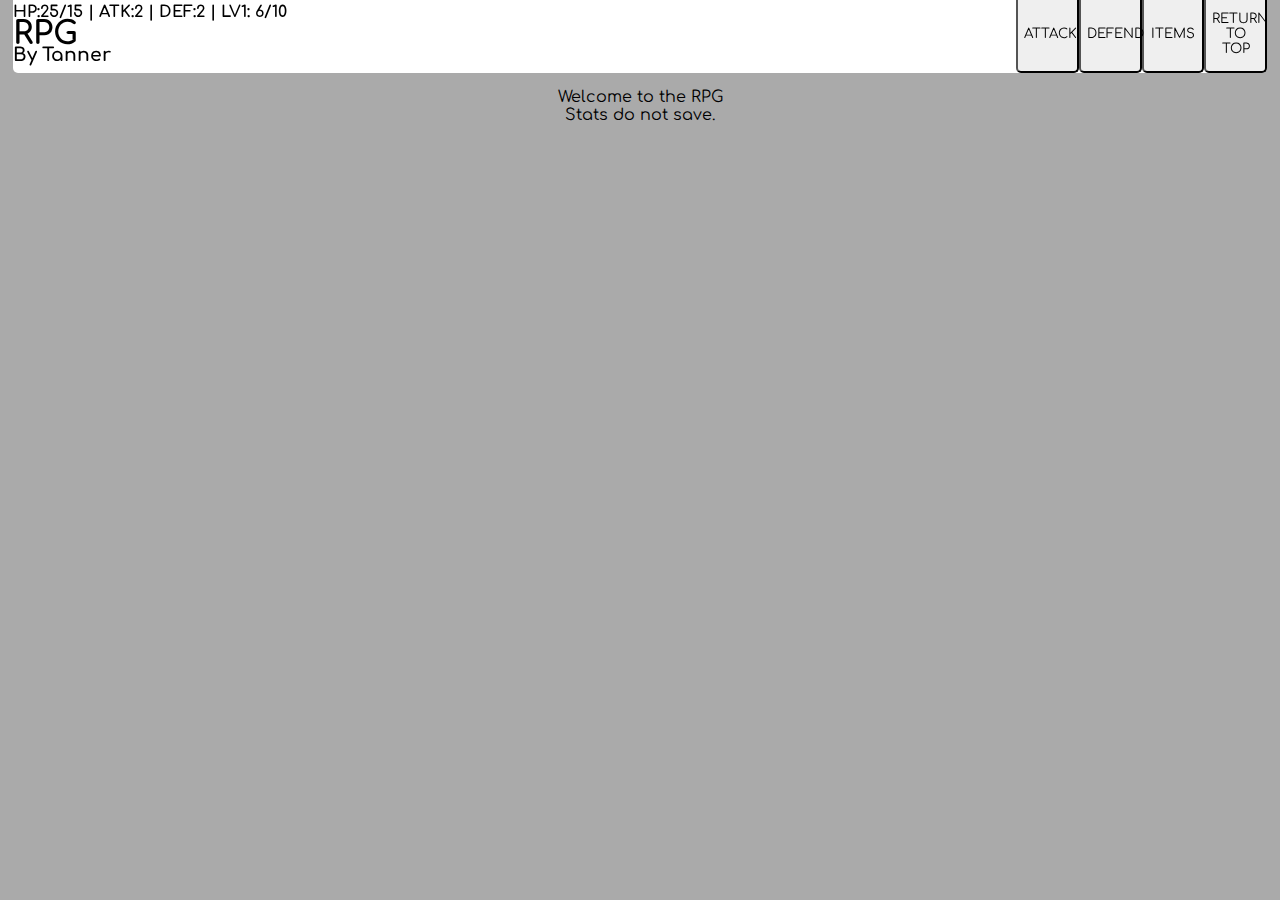
==== rpg.html @ c34c474e "Add files via upload" ====
<!DOCTYPE html>
<html>
<head>
  <title>Tanner's Fancy Website</title>
  <style>
  @import url('https://fonts.googleapis.com/css?family=Comfortaa');
div.gallery {
  border: 1px solid #ccc;
  filter: blur(10px);
  transition: 0.5s;
  width: 80%;
  height: 100px;
  /*float: left;*/
}

div.gallery:hover {
  width:99%;
  height: 300px;
  border: 3px solid #777;
  filter: blur(0px);
}

div.gallery iframe {
  height: 80%;
}

div.desc {
  padding: 15px;
  text-align: center;
}
  *{font-family:"Comfortaa";border-radius:5px;}
  p{text-align:center;}
    body{background-color:#aaaaaa;}
  </style>
</head>
<body>
<div id="header" style="position:fixed;top:-5px;left:1%;background-color:#ffffff;border-radius:5px;width:98%;">
<h1 style="width:80%;">RPG</h1>
<h3 style="position:absolute;top:40%">By Tanner</h3>
<h3 style="position:absolute;top:-10%;font-size:1em;width: 60%;"id="mar">STATS APPEAR HERE</h3>
  <a href="#top"><button type="button" style = "position:absolute;left:95%;top:0%;width:5%;height:100%;">RETURN TO TOP</button></a>
  <button type="button" style = "position:absolute;left:90%;top:0%;width:5%;height:100%;">ITEMS</button>
  <button type="button" style = "position:absolute;left:85%;top:0%;width:5%;height:100%;">DEFEND</button>
  <button type="button" style = "position:absolute;left:80%;top:0%;width:5%;height:100%;">ATTACK</button>
</div>
  <p id="top"><br><br><br><br>Welcome to the RPG<br>Stats do not save.</p>
  <script>;
  document.documentElement.style.scrollBehavior = "smooth";
  localStorage.setItem("hp",25)
  hp = localStorage.getItem("hp");
  mhp = 15;
  at = 2;
  de = 2;
  lv = 1;
  xp = 0;
  rxp = 10
  function mar(){
  	earnxp(1);
  	document.getElementById("mar").innerHTML = "HP:"+hp+"/"+mhp+" | ATK:"+at+" | DEF:"+de+" | LV"+lv+": "+xp+"/"+rxp;
  }
  function chatlog(text){
  	var bepis = document.createElement("P");
  	var e = document.createTextNode(text);
  	bepis.appendChild(e);
  	document.body.appendChild(bepis);
  }
  function hurtplr(dmg){
  	hp = hp - dmg;
  }
  function earnxp(lp){
  	xp = xp+lp;
  	while (xp>=rxp){
  		xp = xp - rxp;
  		lv = lv + 1;
  		if (Math.random()>0.5){
  			at+=1;
  		}else{
  			de+=1;
  		}
  		rxp = Math.floor((rxp*2+100)/2);
  	}
  }
  	setInterval(mar,100);
  </script>
</body>
</html>
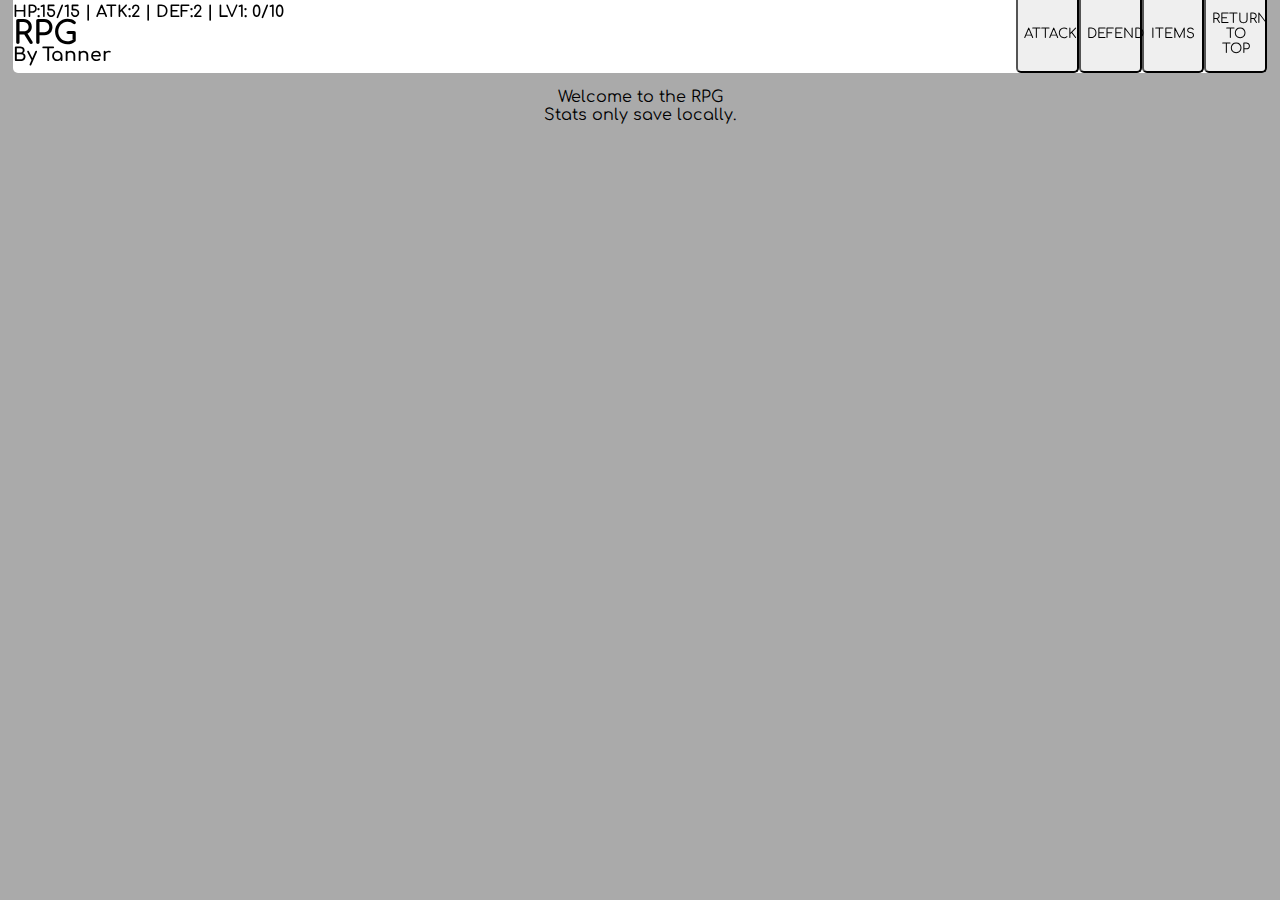
==== commit 18bafbdc: "Update rpg.html" ====
--- a/rpg.html
+++ b/rpg.html
@@ -43,20 +43,47 @@
   <button type="button" style = "position:absolute;left:85%;top:0%;width:5%;height:100%;">DEFEND</button>
   <button type="button" style = "position:absolute;left:80%;top:0%;width:5%;height:100%;">ATTACK</button>
 </div>
-  <p id="top"><br><br><br><br>Welcome to the RPG<br>Stats do not save.</p>
+  <p id="top"><br><br><br><br>Welcome to the RPG<br>Stats only save locally.</p>
   <script>;
   document.documentElement.style.scrollBehavior = "smooth";
-  localStorage.setItem("hp",25)
+    if (window.location.href == "https://tpundsack.github.io/fancysite/rpg#debug"){debug=True}
+    if (localStorage.getItem("hp")) {
   hp = localStorage.getItem("hp");
-  mhp = 15;
-  at = 2;
-  de = 2;
-  lv = 1;
-  xp = 0;
-  rxp = 10
+      if (debug){chatlog("hp loaded.")}
+    }else{hp=15;}
+    if (localStorage.getItem("mhp")) {
+  mhp = localStorage.getItem("mhp");
+      if (debug){chatlog("mhp loaded.")}
+    }else{mhp=15;}
+    if (localStorage.getItem("at")) {
+  at = localStorage.getItem("at");
+      if (debug){chatlog("at loaded.")}
+    }else{at=2;}
+    if (localStorage.getItem("de")) {
+  de = localStorage.getItem("de");
+      if (debug){chatlog("de loaded.")}
+    }else{de=2;}
+    if (localStorage.getItem("lv")) {
+  lv = localStorage.getItem("lv");
+      if (debug){chatlog("lv loaded.")}
+    }else{lv=1;}
+    if (localStorage.getItem("xp")) {
+  xp = localStorage.getItem("xp");
+      if (debug){chatlog("xp loaded.")}
+    }else{xp=0;}
+    if (localStorage.getItem("rxp")) {
+  rxp = localStorage.getItem("rxp");
+      if (debug){chatlog("rxp loaded.")}
+    }else{rxp=10;}
   function mar(){
-  	earnxp(1);
   	document.getElementById("mar").innerHTML = "HP:"+hp+"/"+mhp+" | ATK:"+at+" | DEF:"+de+" | LV"+lv+": "+xp+"/"+rxp;
+    localStorage.setItem("hp",hp)
+    localStorage.setItem("mhp",mhp)
+    localStorage.setItem("at",at)
+    localStorage.setItem("de",de)
+    localStorage.setItem("lv",lv)
+    localStorage.setItem("xp",xp)
+    localStorage.setItem("rxp",rxp)
   }
   function chatlog(text){
   	var bepis = document.createElement("P");
